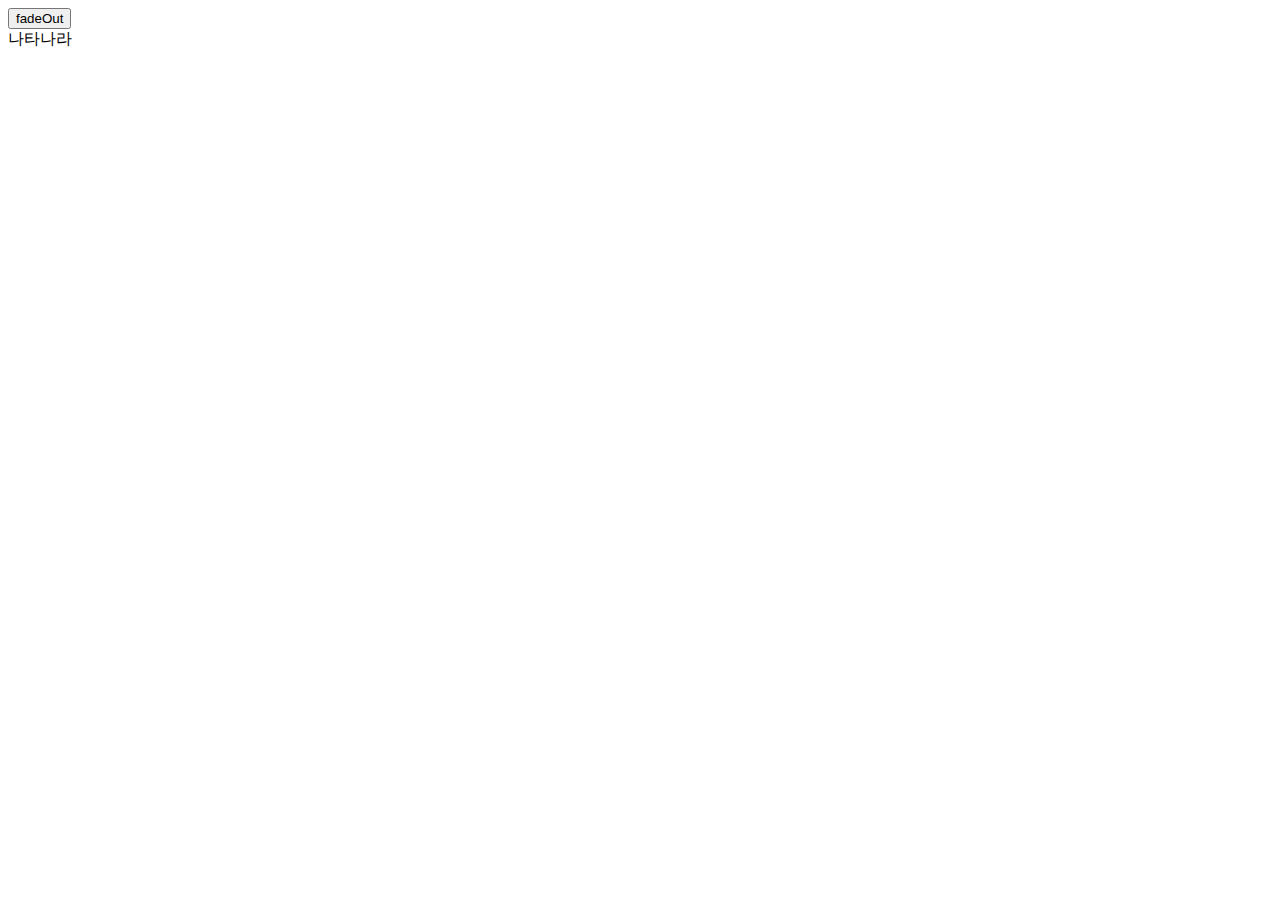
==== dd.html @ 39324a19 "Create dd.html" ====
<!DOCHTML>
<html>
<head>
	<title>바다가 보이는 곳에</title>
	<meta http-equiv="content-type" content="text/html; charset=UTF-8">
	<script src="//ajax.googleapis.com/ajax/libs/jquery/1.11.1/jquery.min.js"></script>
</head>
<body>
	<button>fadeOut</button>
  <div id="title">나타나라</div>

<script>
$(function() {
	$('button').click(function() {
		$(this).fadeOut(1000);
		$('#title').delay(3000).show();
	});
})
</script>
</body>
</html>
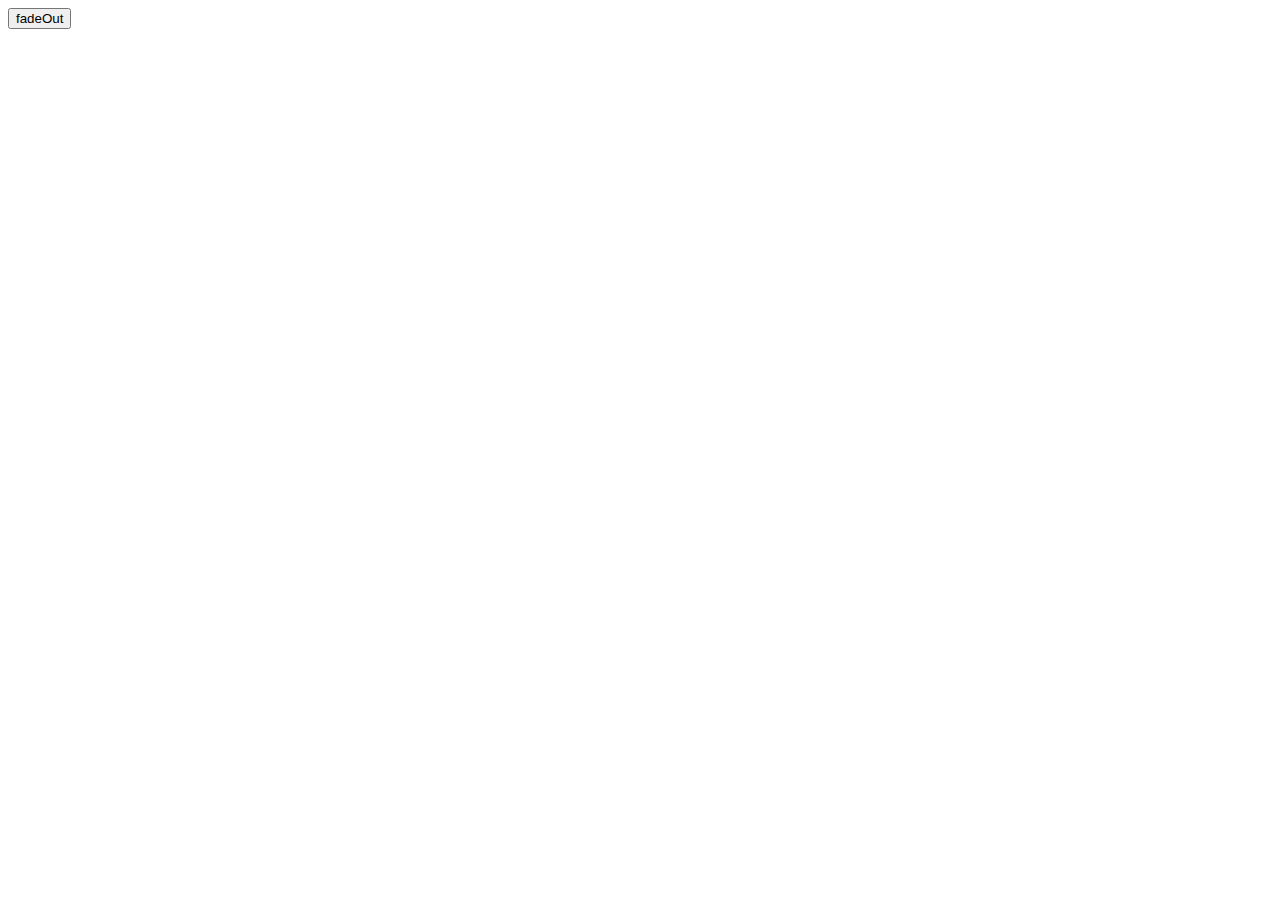
==== commit e8df4fa0: "Update dd.html" ====
--- a/dd.html
+++ b/dd.html
@@ -3,12 +3,12 @@
 <head>
 	<title>바다가 보이는 곳에</title>
 	<meta http-equiv="content-type" content="text/html; charset=UTF-8">
-	<script src="//ajax.googleapis.com/ajax/libs/jquery/1.11.1/jquery.min.js"></script>
 </head>
 <body>
 	<button>fadeOut</button>
-  <div id="title">나타나라</div>
+  <div id="title" style="display:none">나타나라</div>
 
+<script src="//ajax.googleapis.com/ajax/libs/jquery/1.11.1/jquery.min.js"></script>
 <script>
 $(function() {
 	$('button').click(function() {
